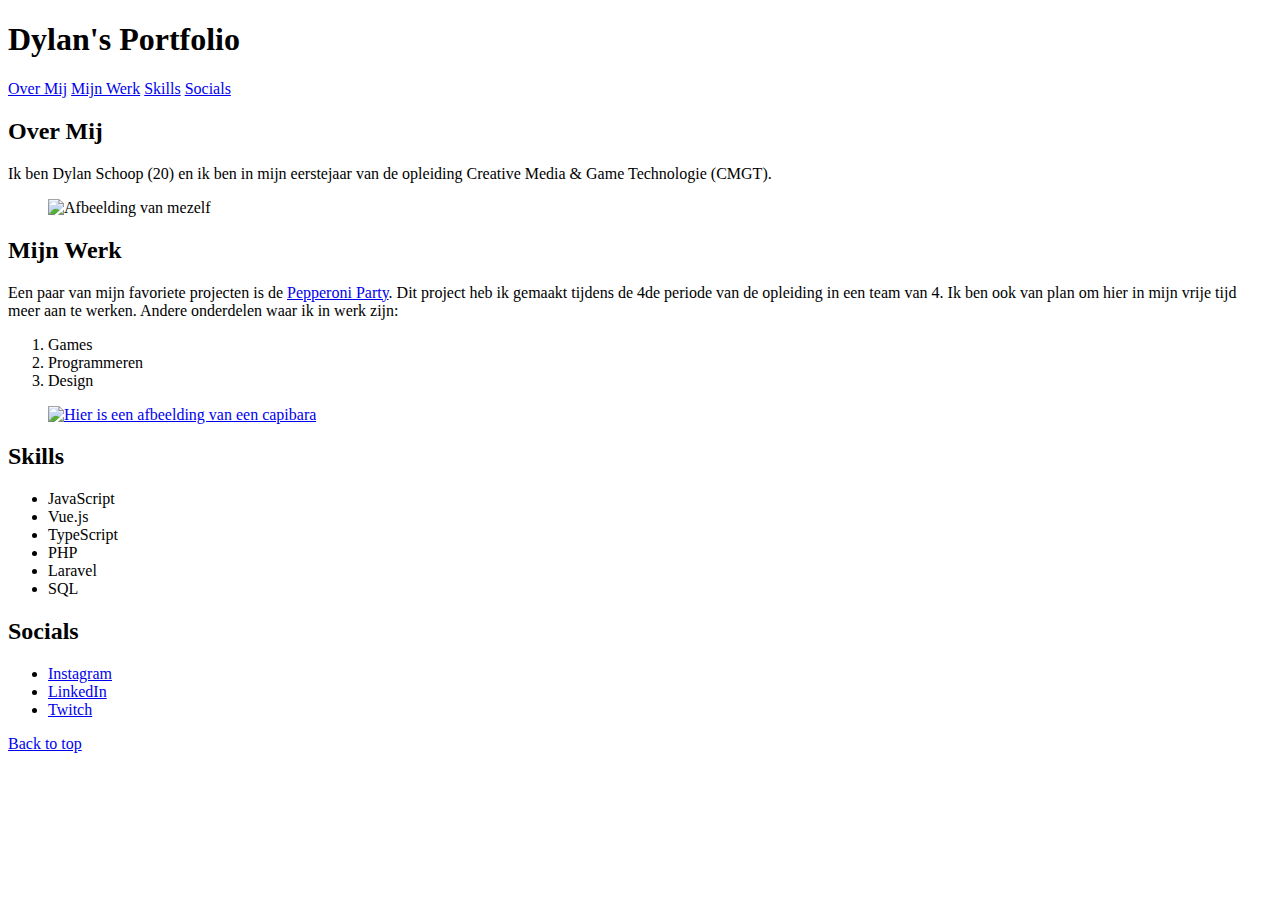
==== index.html @ f5b12aaf "Initial commit" ====
<!DOCTYPE html>
<html lang="en">

<head>
    <meta charset="UTF-8">
    <meta http-equiv="X-UA-Compatible" content="IE=edge">
    <meta name="viewport" content="width=device-width, initial-scale=1.0">
    <title>Portfolio Dylan Schoop</title>
</head>

<body>
    <header id="top">
        <h1>Dylan's Portfolio</h1>
    </header>

    <nav>
        <a href="#aboutme">Over Mij</a>
        <a href="#mywork">Mijn Werk</a>
        <a href="#skills">Skills</a>
        <a href="#socials">Socials</a>
    </nav>

    <main>
        <section id="aboutme">
            <h2>Over Mij</h2>

            <p>Ik ben Dylan Schoop (20) en ik ben in mijn eerstejaar van de opleiding Creative Media & Game Technologie
                (CMGT).</p>

            <figure>
                <img src="https://media-exp1.licdn.com/dms/image/C4D03AQGU_-fNEKh4vg/profile-displayphoto-shrink_400_400/0/1615290293709?e=1669248000&v=beta&t=cm4xUlQBuDE-_CEH9Crz6I5_pHwHnYGkjkaxKGDZxmk"
                    alt="Afbeelding van mezelf">
            </figure>
        </section>
        <section id="mywork">
            <h2>Mijn Werk</h2>

            <p>Een paar van mijn favoriete projecten is de <a href="https://curleyds.github.io/CLE4/">Pepperoni
                    Party</a>. Dit project heb ik gemaakt tijdens de 4de periode van de opleiding in een team van 4. Ik
                ben ook van plan om hier in mijn vrije tijd meer aan te werken. Andere onderdelen waar ik in werk zijn:
            </p>

            <ol>
                <li>Games</li>
                <li>Programmeren</li>
                <li>Design</li>
            </ol>

            <figure>
                <a target="_blank" href="https://wikipedia.org/wiki/capibara">
                    <img src="https://upload.wikimedia.org/wikipedia/commons/thumb/e/ec/Capybara_%28Hydrochoerus_hydrochaeris%29.JPG/330px-Capybara_%28Hydrochoerus_hydrochaeris%29.JPG"
                        alt="Hier is een afbeelding van een capibara">
                </a>
            </figure>
        </section>

        <section id="skills">
            <h2>Skills</h2>

            <ul>
                <li>JavaScript</li>
                <li>Vue.js</li>
                <li>TypeScript</li>
                <li>PHP</li>
                <li>Laravel</li>
                <li>SQL</li>
            </ul>
        </section>
    </main>

    <footer>
        <section id="socials">
            <h2>Socials</h2>

            <ul>
                <li><a target="_blank" href="https://www.instagram.com/dylan_cmgt/">Instagram</a></li>
                <li><a target="_blank" href="https://www.linkedin.com/in/dylan-schoop-b5b753174/">LinkedIn</a></li>
                <li><a target="_blank" href="https://www.twitch.tv/curleyds">Twitch</a></li>
            </ul>

            <a href="#top">Back to top</a>
        </section>
    </footer>
</body>

</html>
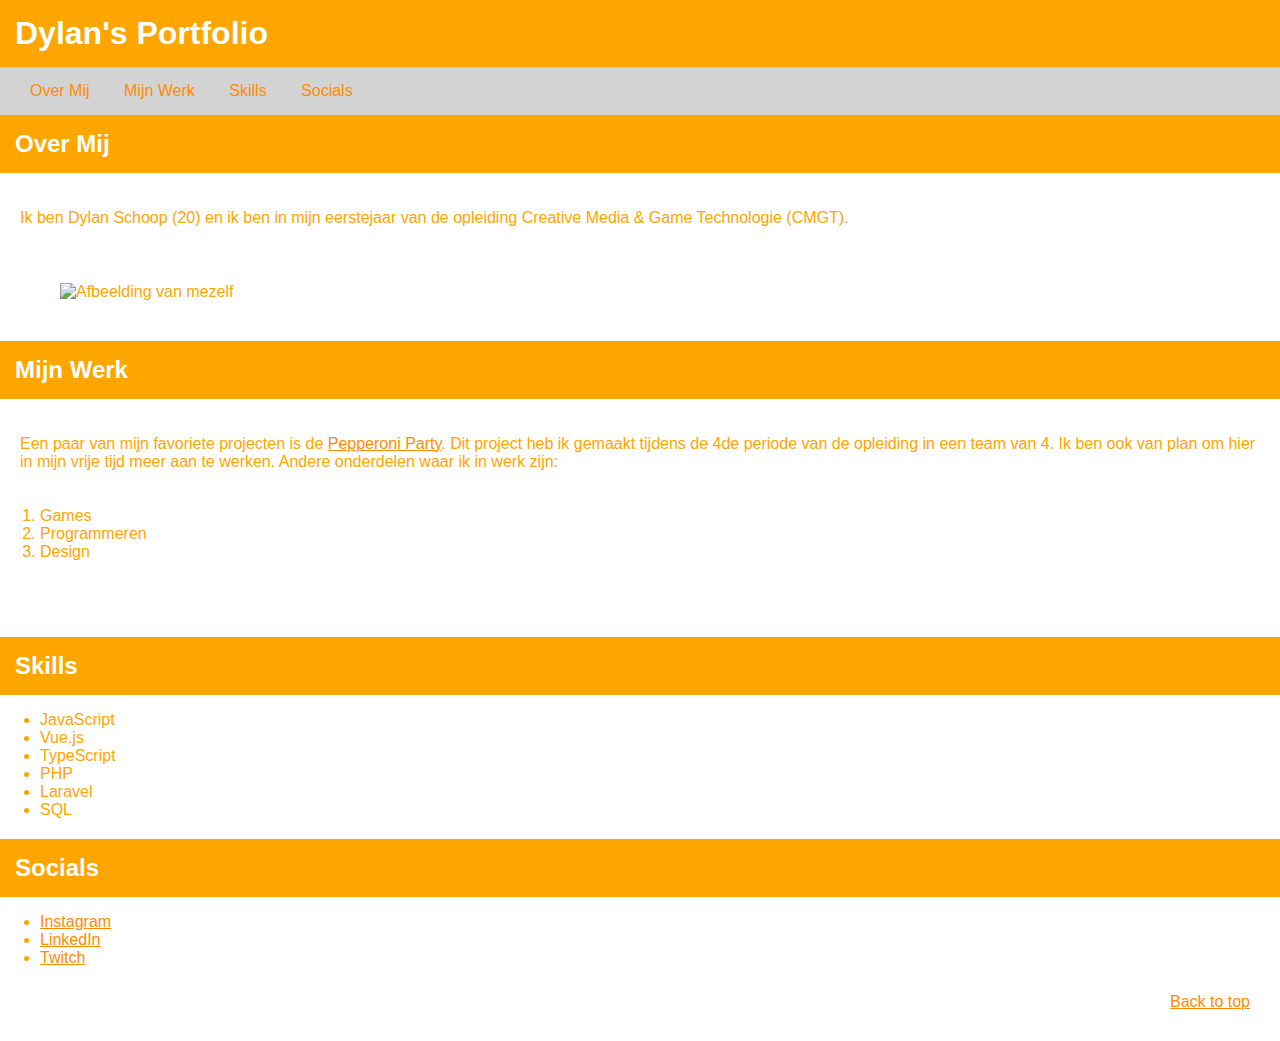
==== commit 0e4de27e: "Opdracht 1: mijn eerste webpagina" ====
--- a/index.html
+++ b/index.html
@@ -5,6 +5,7 @@
     <meta charset="UTF-8">
     <meta http-equiv="X-UA-Compatible" content="IE=edge">
     <meta name="viewport" content="width=device-width, initial-scale=1.0">
+    <link rel="stylesheet" href="./style.css">
     <title>Portfolio Dylan Schoop</title>
 </head>
 
@@ -14,71 +15,78 @@
     </header>
 
     <nav>
-        <a href="#aboutme">Over Mij</a>
-        <a href="#mywork">Mijn Werk</a>
-        <a href="#skills">Skills</a>
-        <a href="#socials">Socials</a>
+        <a class="nav-link" href="#aboutme">Over Mij</a>
+        <a class="nav-link" href="#mywork">Mijn Werk</a>
+        <a class="nav-link" href="#skills">Skills</a>
+        <a class="nav-link" href="#socials">Socials</a>
     </nav>
 
     <main>
         <section id="aboutme">
-            <h2>Over Mij</h2>
+            <div class="section-div">
+                <h2>Over Mij</h2>
 
-            <p>Ik ben Dylan Schoop (20) en ik ben in mijn eerstejaar van de opleiding Creative Media & Game Technologie
-                (CMGT).</p>
+                <p>
+                    Ik ben Dylan Schoop (20) en ik ben in mijn eerstejaar
+                    van de opleiding Creative Media & Game Technologie (CMGT).
+                </p>
 
-            <figure>
-                <img src="https://media-exp1.licdn.com/dms/image/C4D03AQGU_-fNEKh4vg/profile-displayphoto-shrink_400_400/0/1615290293709?e=1669248000&v=beta&t=cm4xUlQBuDE-_CEH9Crz6I5_pHwHnYGkjkaxKGDZxmk"
-                    alt="Afbeelding van mezelf">
-            </figure>
+                <figure>
+                    <img src="https://media-exp1.licdn.com/dms/image/C4D03AQGU_-fNEKh4vg/profile-displayphoto-shrink_400_400/0/1615290293709?e=1669248000&v=beta&t=cm4xUlQBuDE-_CEH9Crz6I5_pHwHnYGkjkaxKGDZxmk" alt="Afbeelding van mezelf">
+                </figure>
+            </div>
         </section>
         <section id="mywork">
-            <h2>Mijn Werk</h2>
+            <div class="section-div">
+                <h2>Mijn Werk</h2>
 
-            <p>Een paar van mijn favoriete projecten is de <a href="https://curleyds.github.io/CLE4/">Pepperoni
-                    Party</a>. Dit project heb ik gemaakt tijdens de 4de periode van de opleiding in een team van 4. Ik
-                ben ook van plan om hier in mijn vrije tijd meer aan te werken. Andere onderdelen waar ik in werk zijn:
-            </p>
-
-            <ol>
-                <li>Games</li>
-                <li>Programmeren</li>
-                <li>Design</li>
-            </ol>
-
-            <figure>
-                <a target="_blank" href="https://wikipedia.org/wiki/capibara">
-                    <img src="https://upload.wikimedia.org/wikipedia/commons/thumb/e/ec/Capybara_%28Hydrochoerus_hydrochaeris%29.JPG/330px-Capybara_%28Hydrochoerus_hydrochaeris%29.JPG"
-                        alt="Hier is een afbeelding van een capibara">
-                </a>
-            </figure>
+                <p>
+                    Een paar van mijn favoriete projecten is de
+                    <a href="https://curleyds.github.io/CLE4/">Pepperoni Party</a>.
+                    Dit project heb ik gemaakt tijdens de 4de periode van de opleiding in een team van 4.
+                    Ik ben ook van plan om hier in mijn vrije tijd meer aan te werken. Andere onderdelen
+                    waar ik in werk zijn:
+    
+                    <ol>
+                        <li>Games</li>
+                        <li>Programmeren</li>
+                        <li>Design</li>
+                    </ol>
+                </p>
+            </div>
         </section>
 
         <section id="skills">
-            <h2>Skills</h2>
+            <div class="section-div">
+                <h2>Skills</h2>
 
-            <ul>
-                <li>JavaScript</li>
-                <li>Vue.js</li>
-                <li>TypeScript</li>
-                <li>PHP</li>
-                <li>Laravel</li>
-                <li>SQL</li>
-            </ul>
+                <ul>
+                    <li>JavaScript</li>
+                    <li>Vue.js</li>
+                    <li>TypeScript</li>
+                    <li>PHP</li>
+                    <li>Laravel</li>
+                    <li>SQL</li>
+                </ul>
+            </div>
         </section>
     </main>
 
     <footer>
         <section id="socials">
-            <h2>Socials</h2>
+            <div class="section-div">
+                <h2>Socials</h2>
 
-            <ul>
-                <li><a target="_blank" href="https://www.instagram.com/dylan_cmgt/">Instagram</a></li>
-                <li><a target="_blank" href="https://www.linkedin.com/in/dylan-schoop-b5b753174/">LinkedIn</a></li>
-                <li><a target="_blank" href="https://www.twitch.tv/curleyds">Twitch</a></li>
-            </ul>
+                <ul>
+                    <li><a target="_blank" href="https://www.instagram.com/dylan_cmgt/">Instagram</a></li>
+                    <li><a target="_blank" href="https://www.linkedin.com/in/dylan-schoop-b5b753174/">LinkedIn</a></li>
+                    <li><a target="_blank" href="https://www.twitch.tv/curleyds">Twitch</a></li>
+                </ul>
+            </div>
 
-            <a href="#top">Back to top</a>
+            <div class="footer-link" >
+                <a href="#top">Back to top</a>
+            </div>
         </section>
     </footer>
 </body>
--- a/style.css
+++ b/style.css
@@ -0,0 +1,68 @@
+body {
+    font-family: arial;
+    margin: 0;
+    padding: 0;
+    color: orange;
+}
+
+nav {
+    background-color: lightgrey;
+    padding: 15px;
+}
+
+.nav-link {
+    transition: background-color 0.2s;
+    margin: 0 5px;
+    padding: 15px 10px;
+    text-decoration: none;
+}
+
+.nav-link:hover {
+    background-color: white;
+}
+
+section {
+    margin-bottom: 20px;
+}
+
+.section-div {
+    margin: 0 auto;
+    max-width: 80em;
+}
+
+h1 {
+    background-color: orange;
+    margin: 0;
+    padding: 15px;
+    color: white;
+}
+
+h2 {
+    background-color: orange;
+    margin: 0;
+    padding: 15px;
+    color: white;
+}
+
+span {
+    font-weight: bold;
+    font-style: italic;
+}
+
+p {
+    padding: 20px;
+}
+
+img {
+    padding: 20px;
+}
+
+a {
+    color: darkorange;
+}
+
+.footer-link {
+    margin-right: 20px;
+    padding: 10px;
+    text-align: right;
+}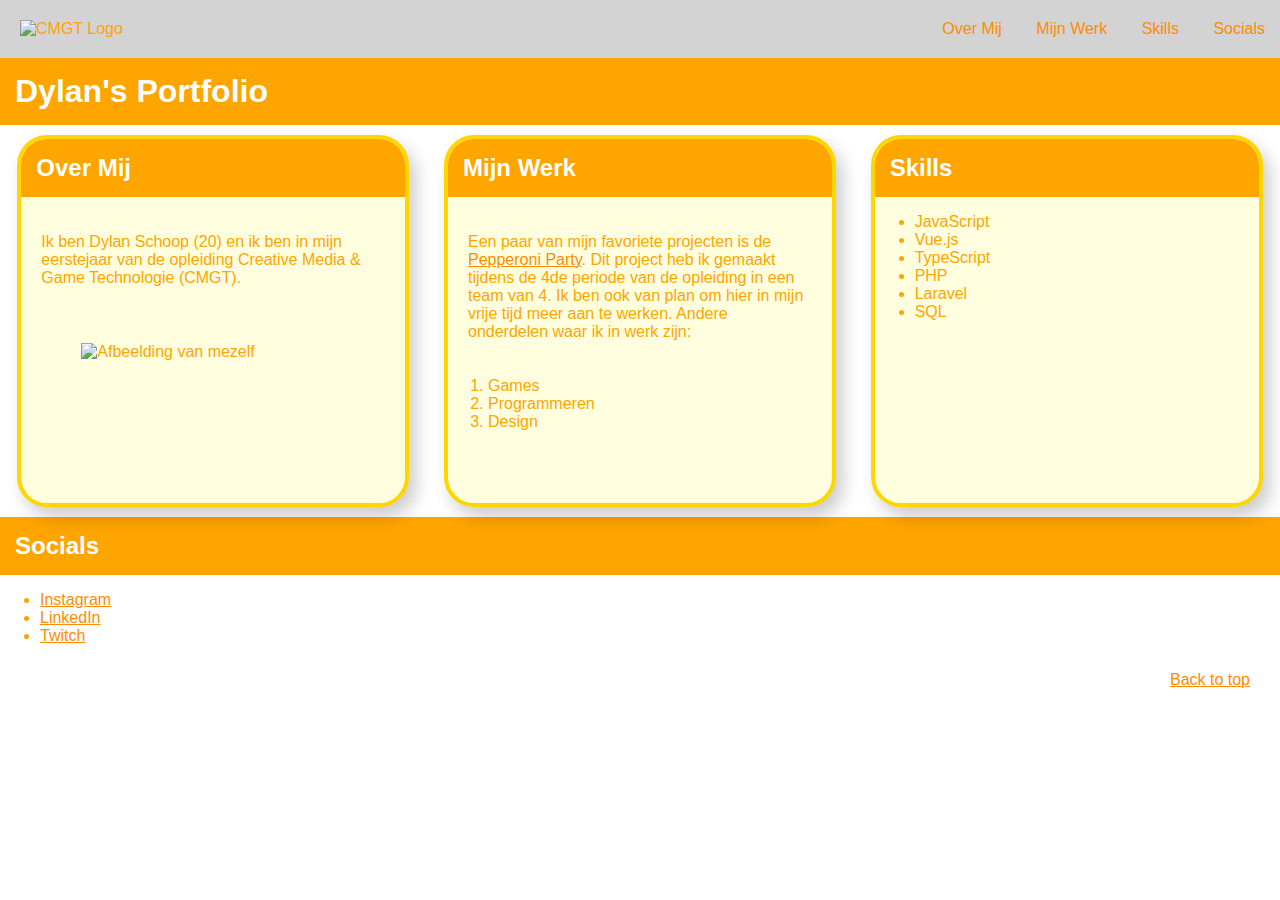
==== commit e6f53524: "Responsiveness, mobile first, media queries (werkend)" ====
--- a/index.html
+++ b/index.html
@@ -5,76 +5,79 @@
     <meta charset="UTF-8">
     <meta http-equiv="X-UA-Compatible" content="IE=edge">
     <meta name="viewport" content="width=device-width, initial-scale=1.0">
-    <link rel="stylesheet" href="./style.css">
+    <link rel="stylesheet" href="./css/style.css">
     <title>Portfolio Dylan Schoop</title>
 </head>
 
 <body>
-    <header id="top">
-        <h1>Dylan's Portfolio</h1>
-    </header>
+    <header>
+        <section class="logo-navigation">
+            <figure>
+                <img src="https://cmgt.hr.nl/images/cmgt_logo.webp" alt="CMGT Logo">
+            </figure>
+            <nav>
+                <a href="#aboutme">Over Mij</a>
+                <a href="#mywork">Mijn Werk</a>
+                <a href="#skills">Skills</a>
+                <a href="#socials">Socials</a>
+            </nav>
+        </section>
 
-    <nav>
-        <a class="nav-link" href="#aboutme">Over Mij</a>
-        <a class="nav-link" href="#mywork">Mijn Werk</a>
-        <a class="nav-link" href="#skills">Skills</a>
-        <a class="nav-link" href="#socials">Socials</a>
+        <section>
+            <h1>Dylan's Portfolio</h1>
+        </section>
     </nav>
 
     <main>
-        <section id="aboutme">
-            <div class="section-div">
-                <h2>Over Mij</h2>
+        <section class="cards">
+            <section id="aboutme" class="card">
+                    <h2>Over Mij</h2>
 
-                <p>
-                    Ik ben Dylan Schoop (20) en ik ben in mijn eerstejaar
-                    van de opleiding Creative Media & Game Technologie (CMGT).
-                </p>
+                    <p>
+                        Ik ben Dylan Schoop (20) en ik ben in mijn eerstejaar
+                        van de opleiding Creative Media & Game Technologie (CMGT).
+                    </p>
 
-                <figure>
-                    <img src="https://media-exp1.licdn.com/dms/image/C4D03AQGU_-fNEKh4vg/profile-displayphoto-shrink_400_400/0/1615290293709?e=1669248000&v=beta&t=cm4xUlQBuDE-_CEH9Crz6I5_pHwHnYGkjkaxKGDZxmk" alt="Afbeelding van mezelf">
-                </figure>
-            </div>
-        </section>
-        <section id="mywork">
-            <div class="section-div">
-                <h2>Mijn Werk</h2>
+                    <figure>
+                        <img src="https://media-exp1.licdn.com/dms/image/C4D03AQGU_-fNEKh4vg/profile-displayphoto-shrink_400_400/0/1615290293709?e=1669248000&v=beta&t=cm4xUlQBuDE-_CEH9Crz6I5_pHwHnYGkjkaxKGDZxmk" alt="Afbeelding van mezelf">
+                    </figure>
+            </section>
+            <section id="mywork" class="card">
+                    <h2>Mijn Werk</h2>
 
-                <p>
-                    Een paar van mijn favoriete projecten is de
-                    <a href="https://curleyds.github.io/CLE4/">Pepperoni Party</a>.
-                    Dit project heb ik gemaakt tijdens de 4de periode van de opleiding in een team van 4.
-                    Ik ben ook van plan om hier in mijn vrije tijd meer aan te werken. Andere onderdelen
-                    waar ik in werk zijn:
-    
-                    <ol>
-                        <li>Games</li>
-                        <li>Programmeren</li>
-                        <li>Design</li>
-                    </ol>
-                </p>
-            </div>
-        </section>
+                    <p>
+                        Een paar van mijn favoriete projecten is de
+                        <a href="https://curleyds.github.io/CLE4/">Pepperoni Party</a>.
+                        Dit project heb ik gemaakt tijdens de 4de periode van de opleiding in een team van 4.
+                        Ik ben ook van plan om hier in mijn vrije tijd meer aan te werken. Andere onderdelen
+                        waar ik in werk zijn:
+        
+                        <ol>
+                            <li>Games</li>
+                            <li>Programmeren</li>
+                            <li>Design</li>
+                        </ol>
+                    </p>
+            </section>
 
-        <section id="skills">
-            <div class="section-div">
-                <h2>Skills</h2>
+            <section id="skills" class="card">
+                    <h2>Skills</h2>
 
-                <ul>
-                    <li>JavaScript</li>
-                    <li>Vue.js</li>
-                    <li>TypeScript</li>
-                    <li>PHP</li>
-                    <li>Laravel</li>
-                    <li>SQL</li>
-                </ul>
-            </div>
+                    <ul>
+                        <li>JavaScript</li>
+                        <li>Vue.js</li>
+                        <li>TypeScript</li>
+                        <li>PHP</li>
+                        <li>Laravel</li>
+                        <li>SQL</li>
+                    </ul>
+            </section>
         </section>
     </main>
 
     <footer>
         <section id="socials">
-            <div class="section-div">
+            <div>
                 <h2>Socials</h2>
 
                 <ul>
--- a/css/style.css
+++ b/css/style.css
@@ -0,0 +1,92 @@
+body {
+    font-family: arial;
+    margin: 0;
+    padding: 0;
+    color: orange;
+}
+
+.logo-navigation {
+    display: flex;
+    flex-direction: row;
+    justify-content: space-between;
+    align-items: center;
+    background-color: lightgrey;
+}
+
+.logo-navigation figure, .logo-navigation nav {
+    margin: 0;
+    height: 100%;
+}
+
+.logo-navigation img {
+    width: 50px;
+}
+
+.logo-navigation a {
+    transition: background-color 0.2s;
+    margin: auto 5px;
+    padding: 15px 10px;
+    text-decoration: none;
+}
+
+.logo-navigation a:hover {
+    background-color: white;
+}
+
+header {
+    width: 100%;
+}
+
+h1 {
+    background-color: orange;
+    margin: 0;
+    padding: 15px;
+    color: white;
+}
+
+.cards {
+    display: flex;
+    flex-direction: row;
+    justify-content: space-around;
+    margin: 10px 0;
+}
+
+.card {
+    box-shadow: 7px 10px 17px rgba(0, 0, 0, 0.2);
+    background-color: lightyellow;
+    margin: 0 auto;
+    border: 4px solid gold;
+    border-radius: 30px;
+    width: 30vw;
+    overflow: hidden;
+}
+
+h2 {
+    background-color: orange;
+    margin: 0;
+    padding: 15px;
+    color: white;
+}
+
+span {
+    font-weight: bold;
+    font-style: italic;
+}
+
+p {
+    padding: 20px;
+}
+
+img {
+    padding: 20px;
+}
+
+a {
+    color: darkorange;
+}
+
+.footer-link {
+    margin-right: 20px;
+    padding: 10px;
+    text-align: right;
+}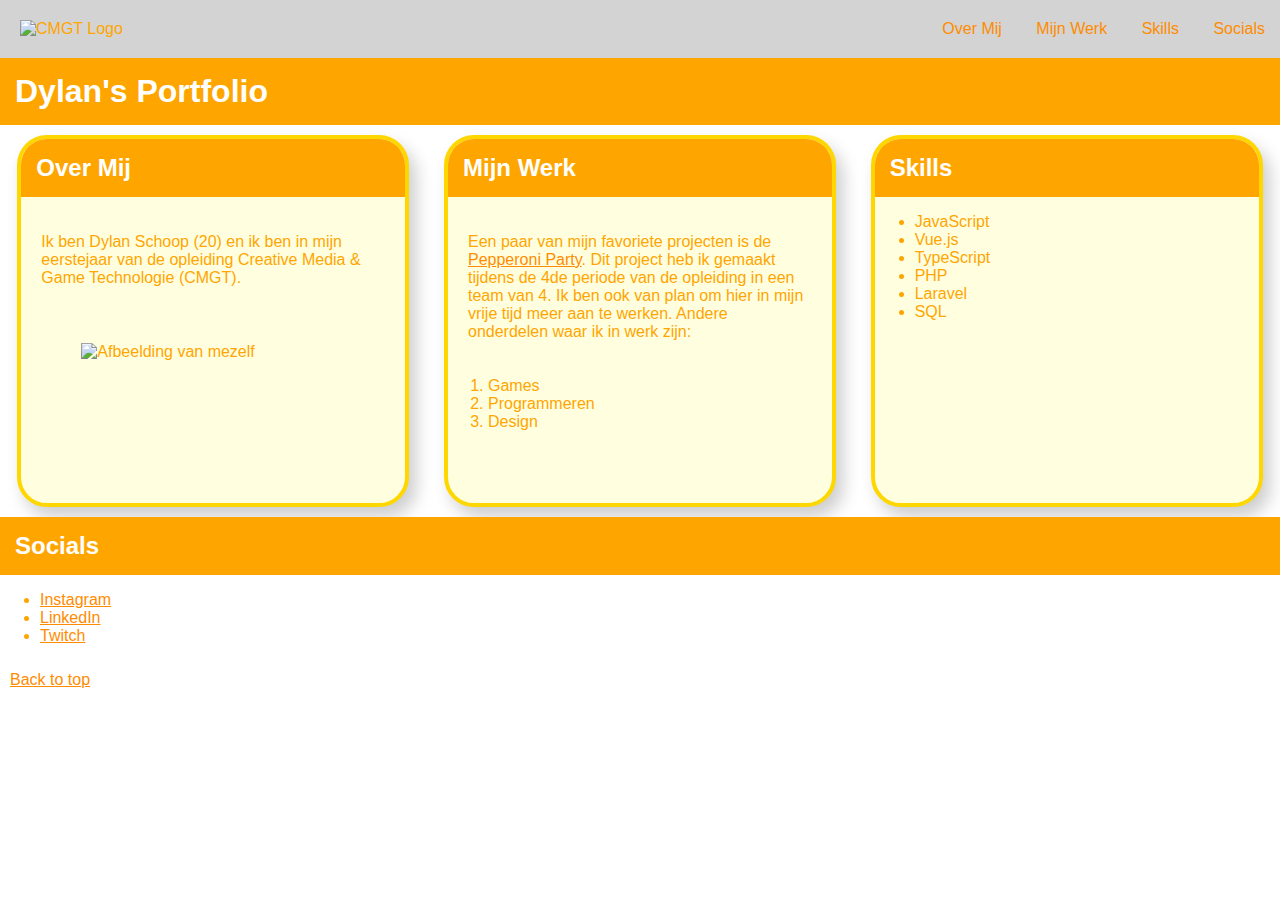
==== commit 367f8463: "Responsiveness, mobile first, media queries (werkend)" ====
--- a/index.html
+++ b/index.html
@@ -76,20 +76,20 @@
     </main>
 
     <footer>
-        <section id="socials">
-            <div>
+        <section id="socials" class="footer">
+            <section>
                 <h2>Socials</h2>
-
+                
                 <ul>
                     <li><a target="_blank" href="https://www.instagram.com/dylan_cmgt/">Instagram</a></li>
                     <li><a target="_blank" href="https://www.linkedin.com/in/dylan-schoop-b5b753174/">LinkedIn</a></li>
                     <li><a target="_blank" href="https://www.twitch.tv/curleyds">Twitch</a></li>
                 </ul>
-            </div>
+            </section>
 
-            <div class="footer-link" >
+            <section class="footer-link">
                 <a href="#top">Back to top</a>
-            </div>
+            </section>
         </section>
     </footer>
 </body>
--- a/css/style.css
+++ b/css/style.css
@@ -85,8 +85,12 @@
     color: darkorange;
 }
 
+.footer {
+    display: flex;
+    flex-direction: column;
+}
+
 .footer-link {
     margin-right: 20px;
     padding: 10px;
-    text-align: right;
 }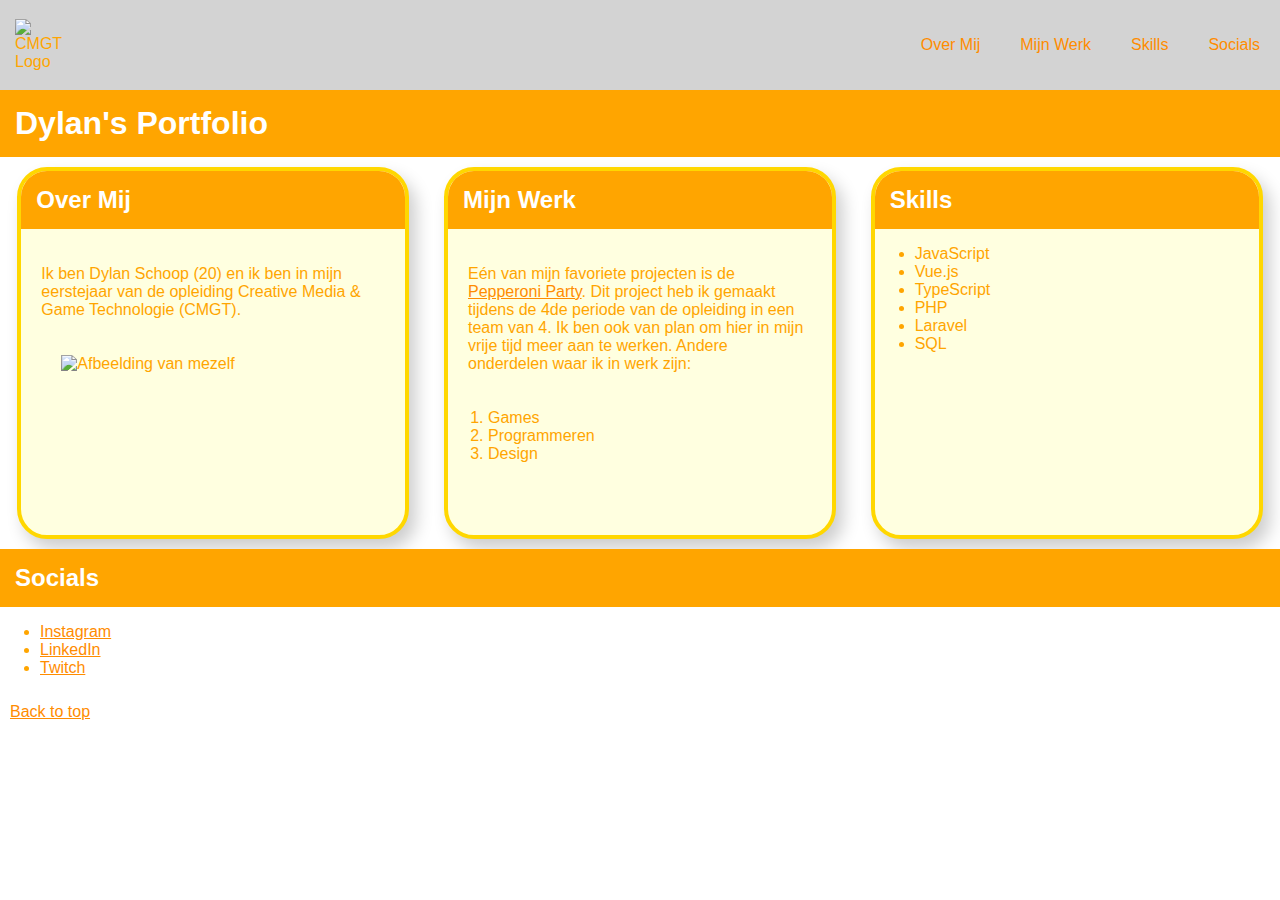
==== commit 9662426c: "spellingscorrectie" ====
--- a/index.html
+++ b/index.html
@@ -46,7 +46,7 @@
                     <h2>Mijn Werk</h2>
 
                     <p>
-                        Een paar van mijn favoriete projecten is de
+                        Eén van mijn favoriete projecten is de
                         <a href="https://curleyds.github.io/CLE4/">Pepperoni Party</a>.
                         Dit project heb ik gemaakt tijdens de 4de periode van de opleiding in een team van 4.
                         Ik ben ook van plan om hier in mijn vrije tijd meer aan te werken. Andere onderdelen
--- a/css/style.css
+++ b/css/style.css
@@ -14,34 +14,30 @@
 }
 
 .logo-navigation figure, .logo-navigation nav {
+    display: flex;
+    justify-content: center;
+    align-items: center;
     margin: 0;
-    height: 100%;
+    height: 10vh;
 }
 
 .logo-navigation img {
+    margin: 0 15px;
     width: 50px;
 }
 
 .logo-navigation a {
+    display: flex;
+    align-items: center;
     transition: background-color 0.2s;
-    margin: auto 5px;
-    padding: 15px 10px;
+    margin: 0 10px;
+    padding: 0 10px;
+    height: 100%;
     text-decoration: none;
 }
 
 .logo-navigation a:hover {
     background-color: white;
-}
-
-header {
-    width: 100%;
-}
-
-h1 {
-    background-color: orange;
-    margin: 0;
-    padding: 15px;
-    color: white;
 }
 
 .cards {
@@ -61,6 +57,49 @@
     overflow: hidden;
 }
 
+.card img {
+    width: 100%;
+}
+
+@media (max-width:767px) {
+    .logo-navigation {
+        display: flex;
+        flex-direction: column;
+        justify-content: center;
+        align-items: center;
+    }
+
+    .logo-navigation nav {
+        display: flex;
+        flex-direction: column;
+        justify-content: center;
+        align-items: center;
+        height: 30vh;
+    }
+
+    .cards {
+        display: flex;
+        flex-direction: column;
+        justify-content: space-around;
+        margin: 10px 0;
+    }
+    
+    .card {
+        width: 90vw;
+    }
+}
+
+header {
+    width: 100%;
+}
+
+h1 {
+    background-color: orange;
+    margin: 0;
+    padding: 15px;
+    color: white;
+}
+
 h2 {
     background-color: orange;
     margin: 0;
@@ -77,10 +116,6 @@
     padding: 20px;
 }
 
-img {
-    padding: 20px;
-}
-
 a {
     color: darkorange;
 }
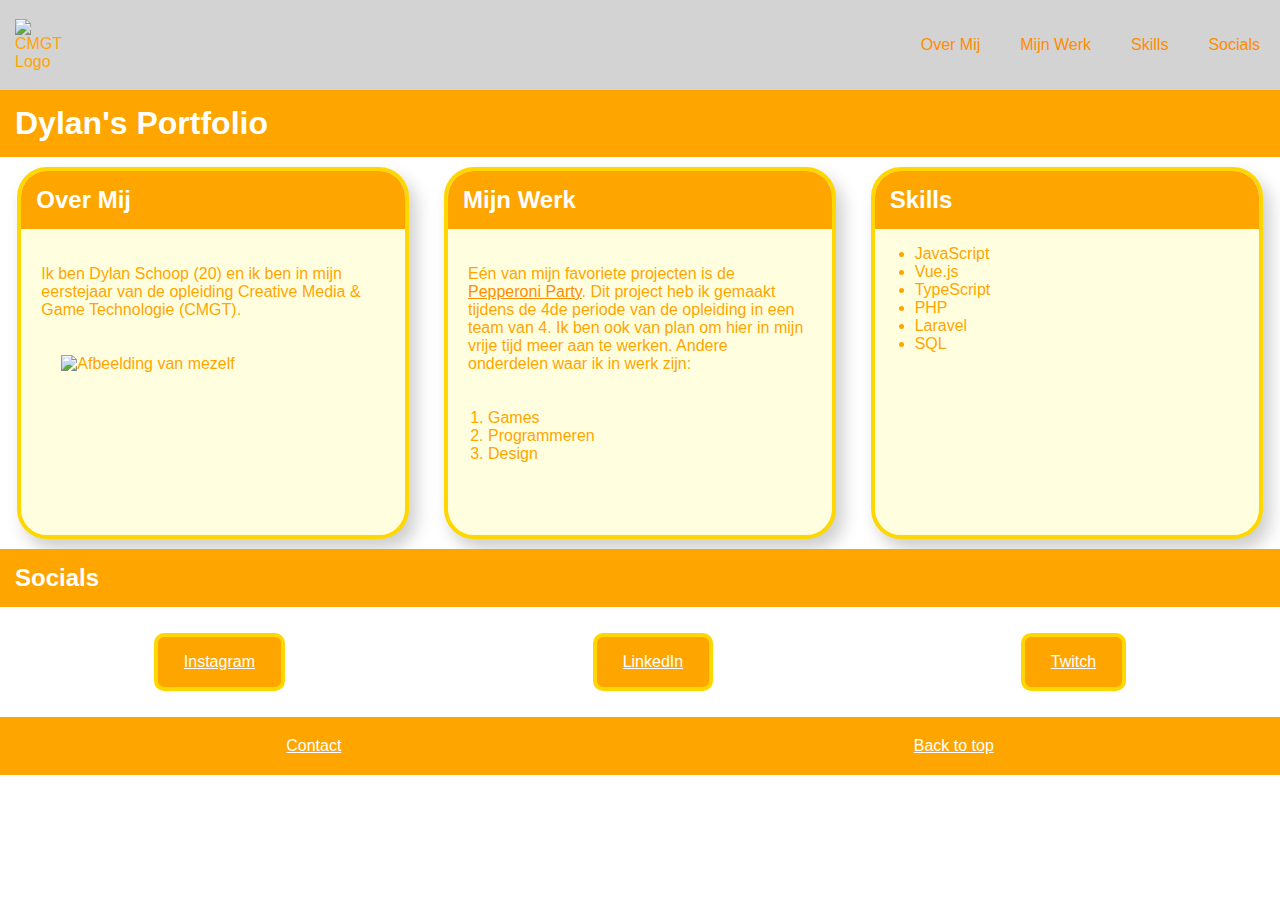
==== commit 85294b24: "Forms (werkend)" ====
--- a/index.html
+++ b/index.html
@@ -76,20 +76,18 @@
     </main>
 
     <footer>
-        <section id="socials" class="footer">
-            <section>
-                <h2>Socials</h2>
-                
-                <ul>
-                    <li><a target="_blank" href="https://www.instagram.com/dylan_cmgt/">Instagram</a></li>
-                    <li><a target="_blank" href="https://www.linkedin.com/in/dylan-schoop-b5b753174/">LinkedIn</a></li>
-                    <li><a target="_blank" href="https://www.twitch.tv/curleyds">Twitch</a></li>
-                </ul>
-            </section>
+        <section class="footer-contact">
+            <h2>Socials</h2>
+            <ul class="footer-links">
+                <li class="footer-item"><a target="_blank" href="https://www.instagram.com/dylan_cmgt/" class="footer-link">Instagram</a></li>
+                <li class="footer-item"><a target="_blank" href="https://www.linkedin.com/in/dylan-schoop-b5b753174/" class="footer-link">LinkedIn</a></li>
+                <li class="footer-item"><a target="_blank" href="https://www.twitch.tv/curleyds" class="footer-link">Twitch</a></li>
+            </ul>
+        </section>
 
-            <section class="footer-link">
-                <a href="#top">Back to top</a>
-            </section>
+        <section class="footer-links">
+            <a href="contact.html" class="footer-link">Contact</a>
+            <a href="#top" class="footer-link">Back to top</a>
         </section>
     </footer>
 </body>
--- a/css/style.css
+++ b/css/style.css
@@ -61,6 +61,39 @@
     width: 100%;
 }
 
+footer {
+    display: flex;
+    flex-direction: column;
+    justify-content: center;
+    background-color: orange;
+    color: white;
+}
+
+.footer-contact {
+    background-color: white;
+    color: orange;
+}
+
+.footer-links {
+    display: flex;
+    flex-direction: row;
+    justify-content: space-around;
+    list-style-type: none;
+    padding: 10px 0;
+}
+
+.footer-item {
+    background-color: orange;
+    border: 4px solid gold;
+    border-radius: 10px;
+    padding: 1em;
+}
+
+.footer-link {
+    color: white;
+    padding: 10px;
+}
+
 @media (max-width:767px) {
     .logo-navigation {
         display: flex;
@@ -86,6 +119,15 @@
     
     .card {
         width: 90vw;
+    }
+
+    .footer-links {
+        display: flex;
+        flex-direction: column;
+    }
+
+    .footer-item {
+        border-radius: 25px;
     }
 }
 
@@ -119,13 +161,3 @@
 a {
     color: darkorange;
 }
-
-.footer {
-    display: flex;
-    flex-direction: column;
-}
-
-.footer-link {
-    margin-right: 20px;
-    padding: 10px;
-}